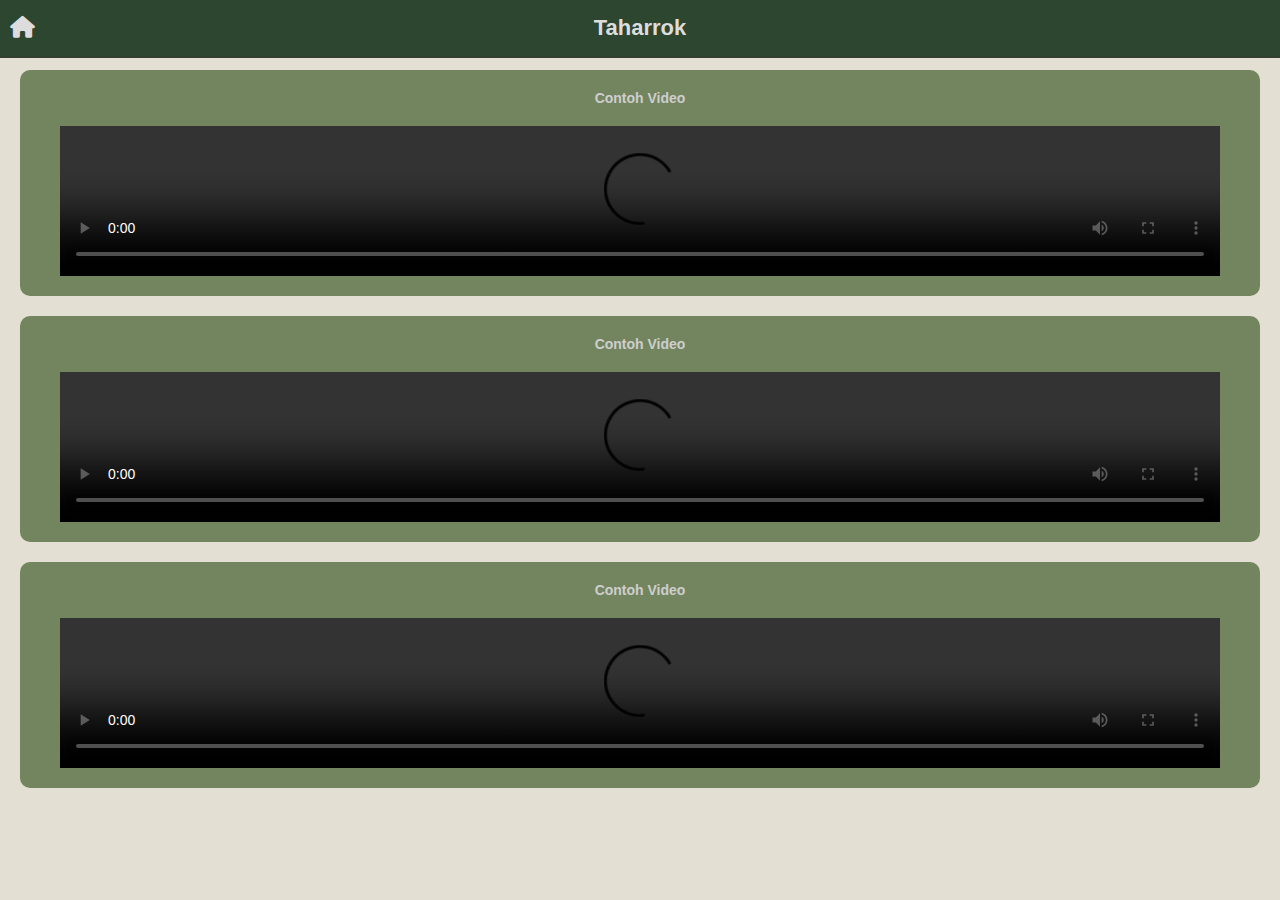
==== video.html @ a053a893 "Add files via upload" ====
<!DOCTYPE html>
<html lang="id">
  <head>
    <meta charset="UTF-8" />
    <meta name="viewport" content="width=device-width, initial-scale=1.0" />
    <title>Video Taharrok</title>
    <link rel="stylesheet" href="video.css" />
    <link
      rel="stylesheet"
      href="https://cdnjs.cloudflare.com/ajax/libs/font-awesome/6.4.2/css/all.min.css"
    />
  </head>
  <body>
    <header>
      <a href="index.html" class="back-button"
        ><i class="fa-solid fa-house"></i
      ></a>
      <h1>Taharrok</h1>
    </header>
    <div class="daftar-video">
      <div class="nama-video">Contoh Video</div>
      <video width="" controls>
        <source src="cine.mp4" type="video/mp4" />
        Maaf, browser Anda tidak mendukung video ini.
      </video>
    </div>
    <div class="daftar-video">
      <div class="nama-video">Contoh Video</div>
      <video width="" controls>
        <source src="cine.mp4" type="video/mp4" />
        Maaf, browser Anda tidak mendukung video ini.
      </video>
    </div>
    <div class="daftar-video">
      <div class="nama-video">Contoh Video</div>
      <video width="" controls>
        <source src="cine.mp4" type="video/mp4" />
        Maaf, browser Anda tidak mendukung video ini.
      </video>
    </div>
  </body>
</html>
---- video.css ----
* {
  margin: 0;
  padding: 0;
  box-sizing: border-box;
  font-family: Arial, sans-serif;
}

body {
  background: #e3e0d3;
  text-align: center;
  padding-top: 50px;
}

header {
  position: fixed;
  top: 0;
  left: 0;
  width: 100%;
  background: #2d462f;
  display: flex;
  align-items: center;
  justify-content: center;
  padding: 15px;
  z-index: 1000;
  border-bottom: 2px solid #2f4031;
}

h1 {
  color: #dddddd;
  font-size: 22px;
}
.nama-video {
  color: #cecece;
  font-size: 14px;
  font-weight: bold;
}
.daftar-video {
  border-radius: 10px;
  background: #72855f;
  padding: 20px;
  margin-top: 50px;
  display: flex;
  flex-direction: column;
  margin: 20px;
}
video {
  margin-top: 20px;
  max-width: 100%;
  height: auto;
  margin-left: 20px;
  margin-right: 20px;
}
.home-button {
  position: absolute;
  left: 15px;
  color: #2f4031;
  font-size: 26px;
  text-decoration: none;
}

.container {
  margin-top: 80px; /* Supaya konten tidak tertutup header */
  display: flex;
  flex-direction: column;
  align-items: center;
}

.video-card {
  background: #9ba88d;
  width: 250px;
  padding: 20px;
  margin: 15px;
  border-radius: 10px;
  text-align: center;
  cursor: pointer;
  box-shadow: 2px 2px 10px rgba(0, 0, 0, 0.2);
}

.play-button {
  font-size: 50px;
  color: white;
}

p {
  color: #2f4031;
  font-weight: bold;
}

/* Modal Video */
.modal {
  display: none;
  position: fixed;
  top: 0;
  left: 0;
  width: 100%;
  height: 100%;
  background: rgba(0, 0, 0, 0.5);
  display: flex;
  justify-content: center;
  align-items: center;
}

.modal-content {
  background: white;
  padding: 20px;
  border-radius: 10px;
  text-align: center;
  position: relative;
}

.close {
  position: absolute;
  top: 10px;
  right: 15px;
  font-size: 25px;
  cursor: pointer;
}
.back-button {
  position: absolute;
  left: 10px;
  color: #dddddd;
  font-size: 22px;
  text-decoration: none;
}
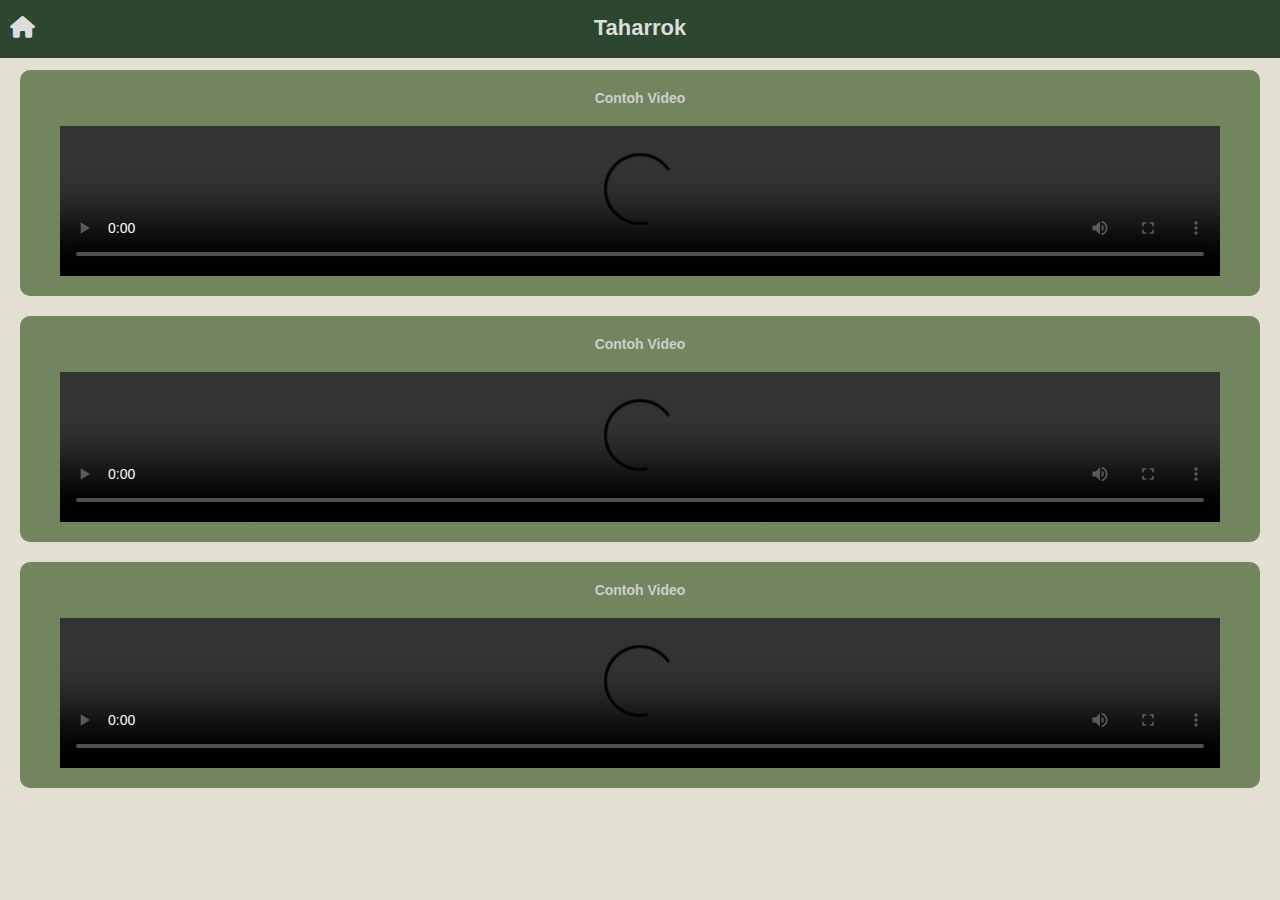
==== commit b57e6f44: "Update video.html" ====
--- a/video.html
+++ b/video.html
@@ -20,7 +20,7 @@
     <div class="daftar-video">
       <div class="nama-video">Contoh Video</div>
       <video width="" controls>
-        <source src="cine.mp4" type="video/mp4" />
+        <source src="video.mp4" type="video/mp4" />
         Maaf, browser Anda tidak mendukung video ini.
       </video>
     </div>
